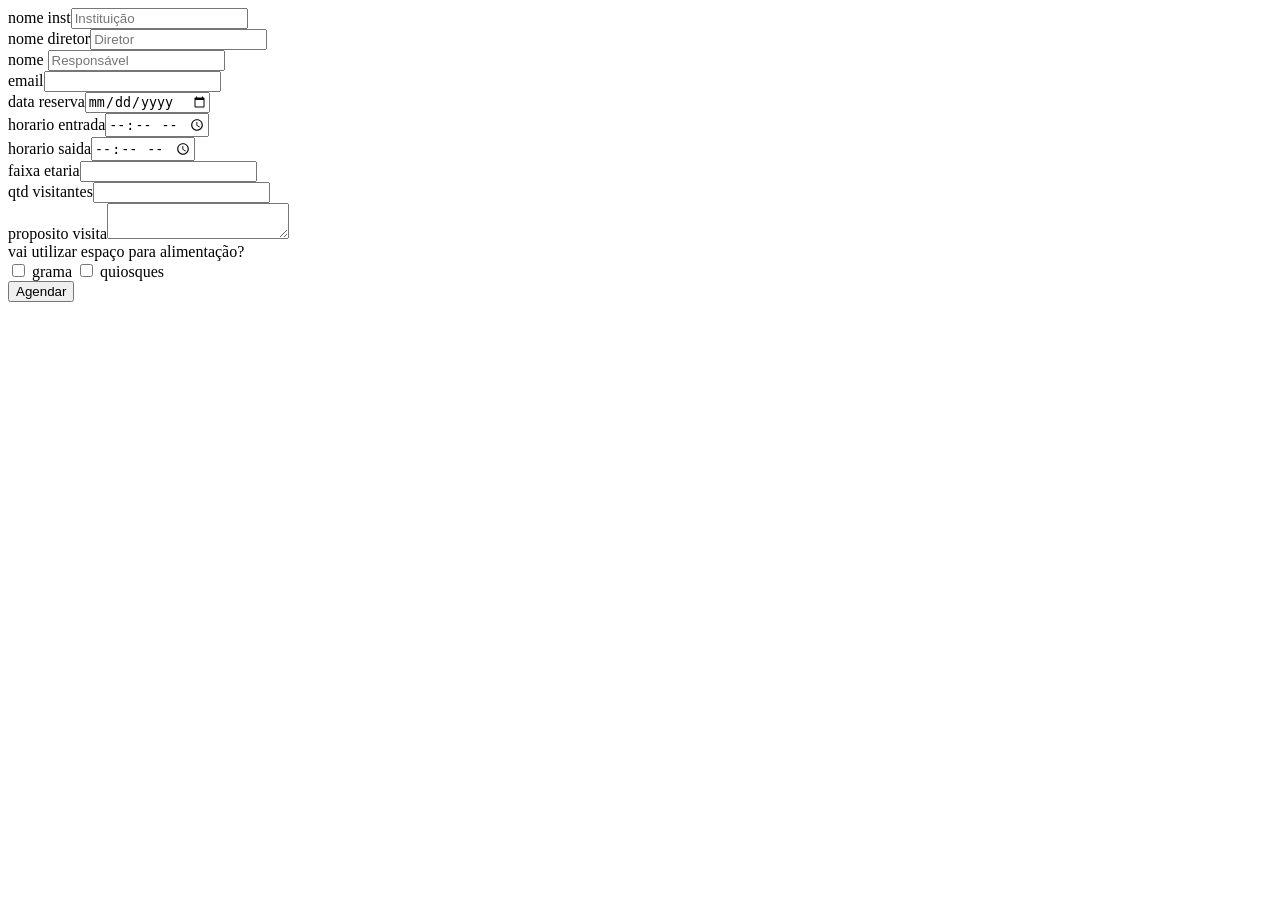
==== public/index.html @ ce1ab736 "primeiro commit" ====
<!DOCTYPE html>
<html lang="en">
<head>
    <meta charset="UTF-8">
    <meta name="viewport" content="width=device-width, initial-scale=1.0">
    <title>Document</title>
</head>
<body>
    <form id="formAgendamento">

    nome inst<input name="nome_instituicao" placeholder="Instituição"><br>
    nome diretor<input name="nome_diretor" placeholder="Diretor"><br>
    nome <input name="nome_responsavel" placeholder="Responsável" required><br>
    email<input name="email" type="email" required><br>
    
    data reserva<input name="data_reserva" type="date" required><br>
    horario entrada<input name="horario_entrada" type="time" min="09:00" max="12:00" required><br>
    horario saida<input name="horario_saida" type="time" min="10:00" max="13:00" required><br>

    faixa etaria<input name="faixa_etaria" type="number" required><br>
    qtd visitantes<input name="qtd_visitantes" type="number" required><br>

    proposito visita<textarea name="proposito_visita" required></textarea><br>

    vai utilizar espaço para alimentação?
    <br>
    <label>
        <input type="checkbox" name="usa_grama"> grama
    </label>

    <label>
        <input type="checkbox" name="usa_quiosque"> quiosques
    </label>

    <br>
    <button type="submit">Agendar</button>
</form>

<p id="resultado"></p>
</body>
    <script>
document.getElementById("formAgendamento").addEventListener("submit", async function(e) {
    e.preventDefault();

    const form = e.target;
    const formData = new FormData(form);

    const data = {
        nome_instituicao: formData.get("nome_instituicao"),
        nome_diretor: formData.get("nome_diretor"),
        nome_responsavel: formData.get("nome_responsavel"),
        email: formData.get("email"),
        data_reserva: formData.get("data_reserva"),
        horario_reserva: formData.get("horario_reserva"),
        faixa_etaria: parseInt(formData.get("faixa_etaria")),
        qtd_visitantes: parseInt(formData.get("qtd_visitantes")),
        proposito_visita: formData.get("proposito_visita"),
        usa_grama: formData.get("usa_grama") ? 1 : 0,
        usa_quiosque: formData.get("usa_quiosque") ? 1 : 0,
        horario_entrada: formData.get("horario_entrada"),
        horario_saida: formData.get("horario_saida")
    };

    try {
        const response = await fetch("http://localhost/parque_ecologico/public/agendamentos", {
            method: "POST",
            headers: {
                "Content-Type": "application/json"
            },
            body: JSON.stringify(data)
        });

        const result = await response.json();

        document.getElementById("resultado").innerText = result.mensagem || result.erro;

    } catch (error) {
        document.getElementById("resultado").innerText = "Erro ao enviar";
        
    }
});
</script>
</html>
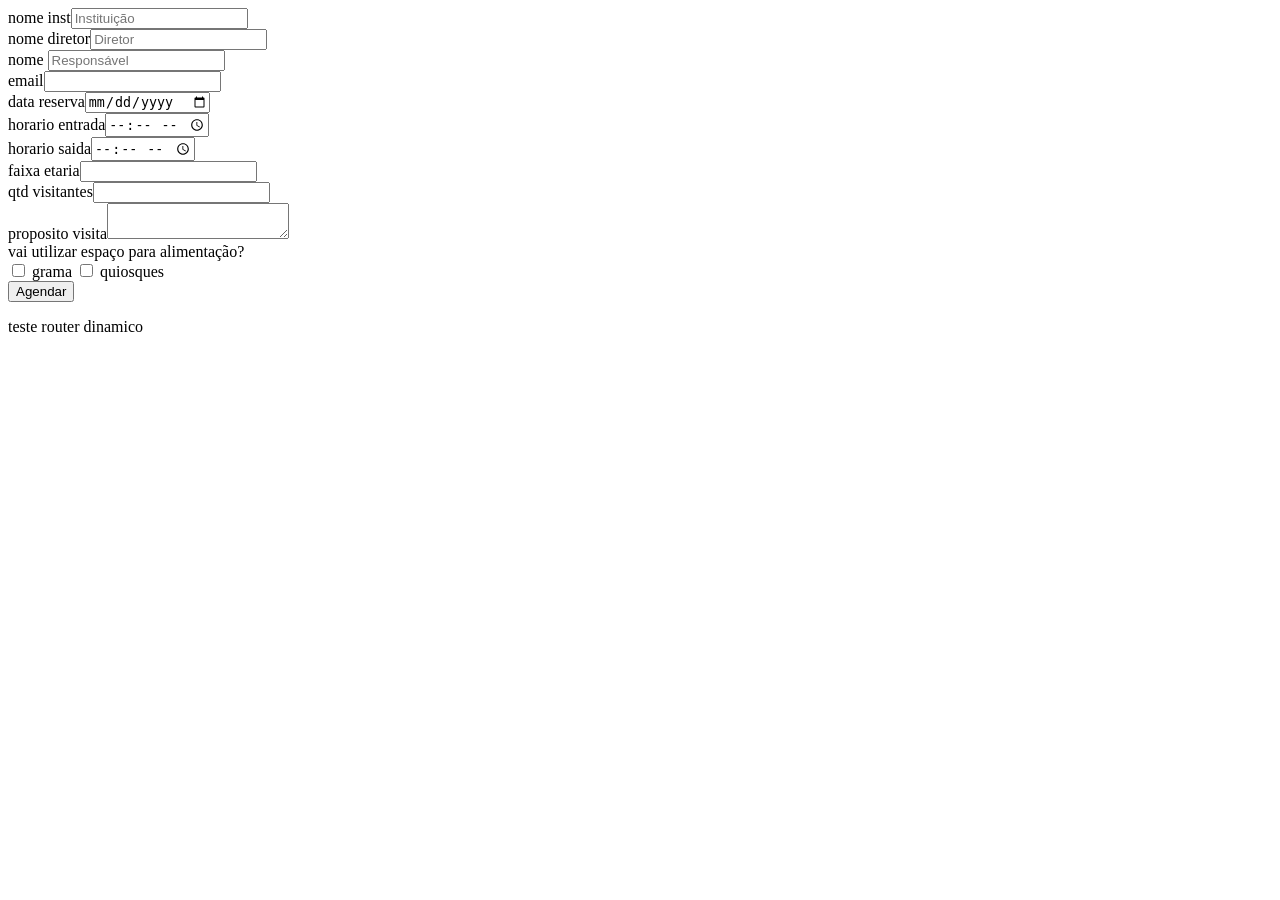
==== commit 1fa6460b: "flag" ====
--- a/public/index.html
+++ b/public/index.html
@@ -35,6 +35,8 @@
     <br>
     <button type="submit">Agendar</button>
 </form>
+
+<p>teste router dinamico</p>
 
 <p id="resultado"></p>
 </body>
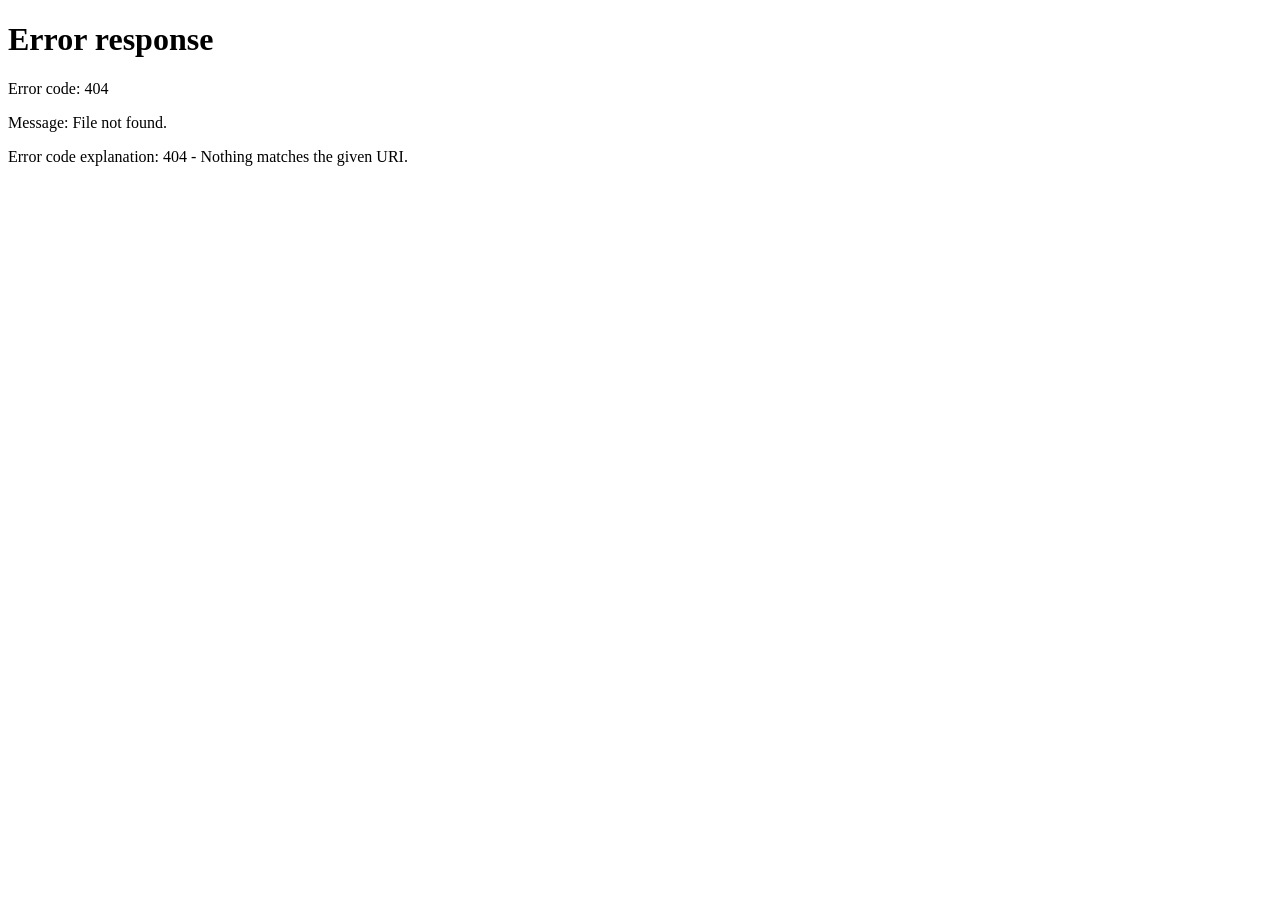
==== commit 6a52e03a: "feat: add word search game and quiz functionality with tree-related questions" ====
--- a/public/index.html
+++ b/public/index.html
@@ -1,85 +1,13 @@
 <!DOCTYPE html>
-<html lang="en">
+<html lang="pt-BR">
 <head>
     <meta charset="UTF-8">
-    <meta name="viewport" content="width=device-width, initial-scale=1.0">
-    <title>Document</title>
+    <meta http-equiv="refresh" content="0; url=/parque_ecologico/agendamento">
+    <title>Redirecionando...</title>
 </head>
 <body>
-    <form id="formAgendamento">
-
-    nome inst<input name="nome_instituicao" placeholder="Instituição"><br>
-    nome diretor<input name="nome_diretor" placeholder="Diretor"><br>
-    nome <input name="nome_responsavel" placeholder="Responsável" required><br>
-    email<input name="email" type="email" required><br>
-    
-    data reserva<input name="data_reserva" type="date" required><br>
-    horario entrada<input name="horario_entrada" type="time" min="09:00" max="12:00" required><br>
-    horario saida<input name="horario_saida" type="time" min="10:00" max="13:00" required><br>
-
-    faixa etaria<input name="faixa_etaria" type="number" required><br>
-    qtd visitantes<input name="qtd_visitantes" type="number" required><br>
-
-    proposito visita<textarea name="proposito_visita" required></textarea><br>
-
-    vai utilizar espaço para alimentação?
-    <br>
-    <label>
-        <input type="checkbox" name="usa_grama"> grama
-    </label>
-
-    <label>
-        <input type="checkbox" name="usa_quiosque"> quiosques
-    </label>
-
-    <br>
-    <button type="submit">Agendar</button>
-</form>
-
-<p>teste router dinamico</p>
-
-<p id="resultado"></p>
+    <script>
+        window.location.href = "/parque_ecologico/agendamento";
+    </script>
 </body>
-    <script>
-document.getElementById("formAgendamento").addEventListener("submit", async function(e) {
-    e.preventDefault();
-
-    const form = e.target;
-    const formData = new FormData(form);
-
-    const data = {
-        nome_instituicao: formData.get("nome_instituicao"),
-        nome_diretor: formData.get("nome_diretor"),
-        nome_responsavel: formData.get("nome_responsavel"),
-        email: formData.get("email"),
-        data_reserva: formData.get("data_reserva"),
-        horario_reserva: formData.get("horario_reserva"),
-        faixa_etaria: parseInt(formData.get("faixa_etaria")),
-        qtd_visitantes: parseInt(formData.get("qtd_visitantes")),
-        proposito_visita: formData.get("proposito_visita"),
-        usa_grama: formData.get("usa_grama") ? 1 : 0,
-        usa_quiosque: formData.get("usa_quiosque") ? 1 : 0,
-        horario_entrada: formData.get("horario_entrada"),
-        horario_saida: formData.get("horario_saida")
-    };
-
-    try {
-        const response = await fetch("http://localhost/parque_ecologico/public/agendamentos", {
-            method: "POST",
-            headers: {
-                "Content-Type": "application/json"
-            },
-            body: JSON.stringify(data)
-        });
-
-        const result = await response.json();
-
-        document.getElementById("resultado").innerText = result.mensagem || result.erro;
-
-    } catch (error) {
-        document.getElementById("resultado").innerText = "Erro ao enviar";
-        
-    }
-});
-</script>
-</html>+</html>
